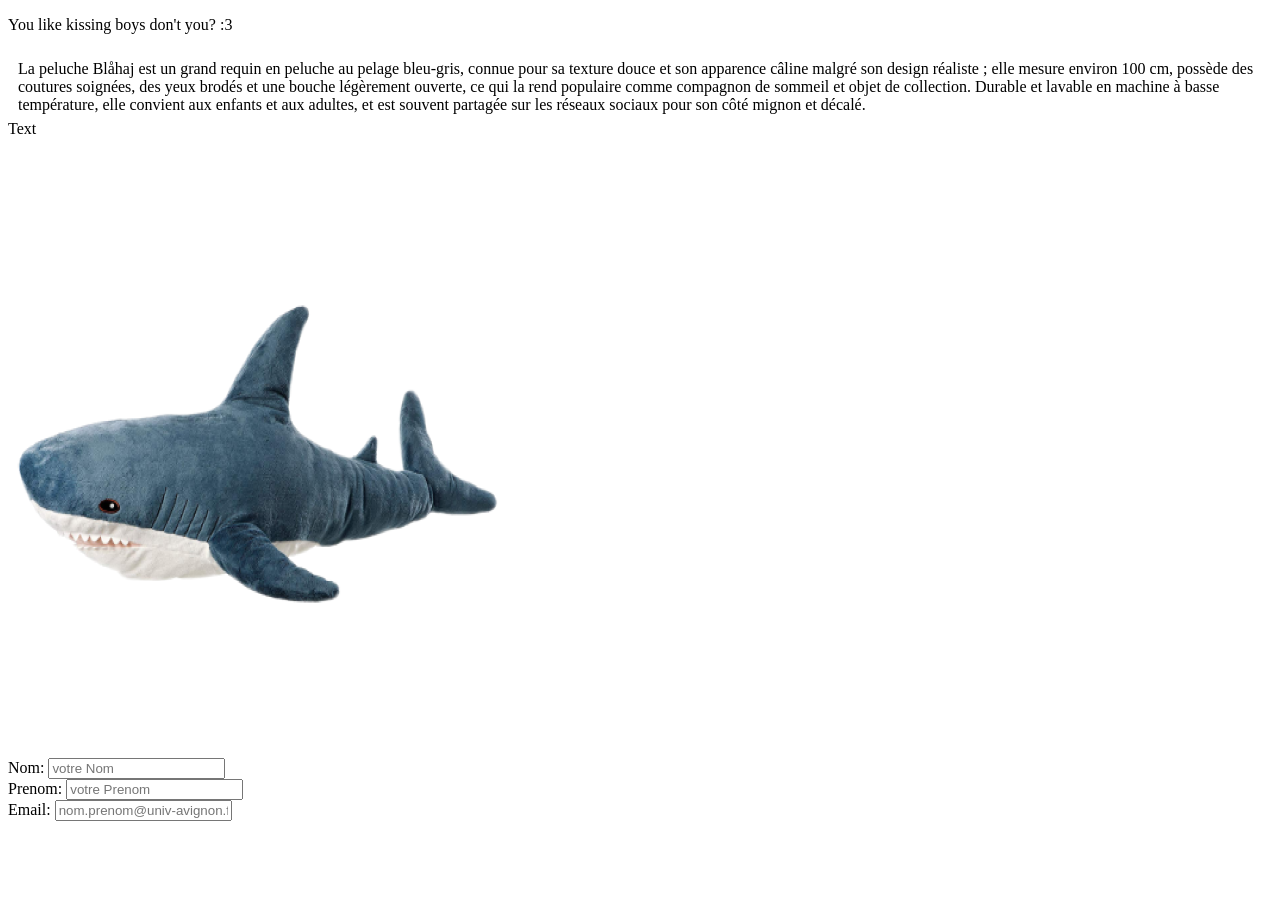
==== Dev web/Tp7/TP.html @ 63584993 "added TP7 Signed-off-by: nono <seilerlebed@gmail.com>" ====
<!DOCTYPE HTML>
<head>
<title>TP7</title>
</head>
<body>
<main>
  <p>You like <inline onMouseover="this.style.color='brown'" onMouseout="this.style.color='black'" onClick="this.style.color='grey'" onDblClick="this.style.color='blue'">kissing boys</inline> don't you? :3</p>
  <p style="position: relative; left: 10px; top: 10px; width 500px" onDblClick="this.textAlign='center'; this.style.width='3px'" onMouseover="this.style.width='500px'; this.style.left='10px'; this.style.top='10px'; this.style.position='relative'">
    La peluche Blåhaj est un grand requin en peluche au pelage bleu-gris, connue pour sa texture douce et son apparence câline malgré son design réaliste ; elle mesure environ 100 cm, possède des coutures soignées, des yeux brodés et une bouche légèrement ouverte, ce qui la rend populaire comme compagnon de sommeil et objet de collection. Durable et lavable en machine à basse température, elle convient aux enfants et aux adultes, et est souvent partagée sur les réseaux sociaux pour son côté mignon et décalé.
  </p>
  <p onMouseout="this.style.textDecoration='none'; this.style.lineHeight='100%'; this.style.fontFamily='Times New Roman'; this.style.fonSize='100%'; this.style.textTransform='none'" onMouseover="this.style.fontSize='250%'; this.style.lineHeight='200%'; this.style.fontFamily='Tahoma'; this.style.textDecoration='underline'; this.style.textTransform='lowercase2'">
    Text
  </p>
  <img src="./haj.png" style="width:500px;height:600px;" onMouseover="this.src='./shar.png' this.style='width:1000px;height:1200px;'">

  <form class="w3-margin w3-text-theme">
    <label for="Nom" placeholder="votre Nom">Nom:</label>
    <input class="w3-input" type="text" id="Nom" name="Nom" placeholder="votre Nom" onMouseout="placeholder='votre Nom'" onMouseover="this.placeholder=''" required><br>
    <label for="Prenom">Prenom:</label>
    <input class="w3-input" type="text" id="Prenom" name="Prenom" placeholder="votre Prenom" onMouseout="this.placeholder='votre Prenom'" onMouseover="this.placeholder=''" required><br>
    <label for="Email">Email:</label>
    <input class="w3-input" type="Email" id="Email" name="Email" placeholder="nom.prenom@univ-avignon.fr"><br>
</main>
</body>
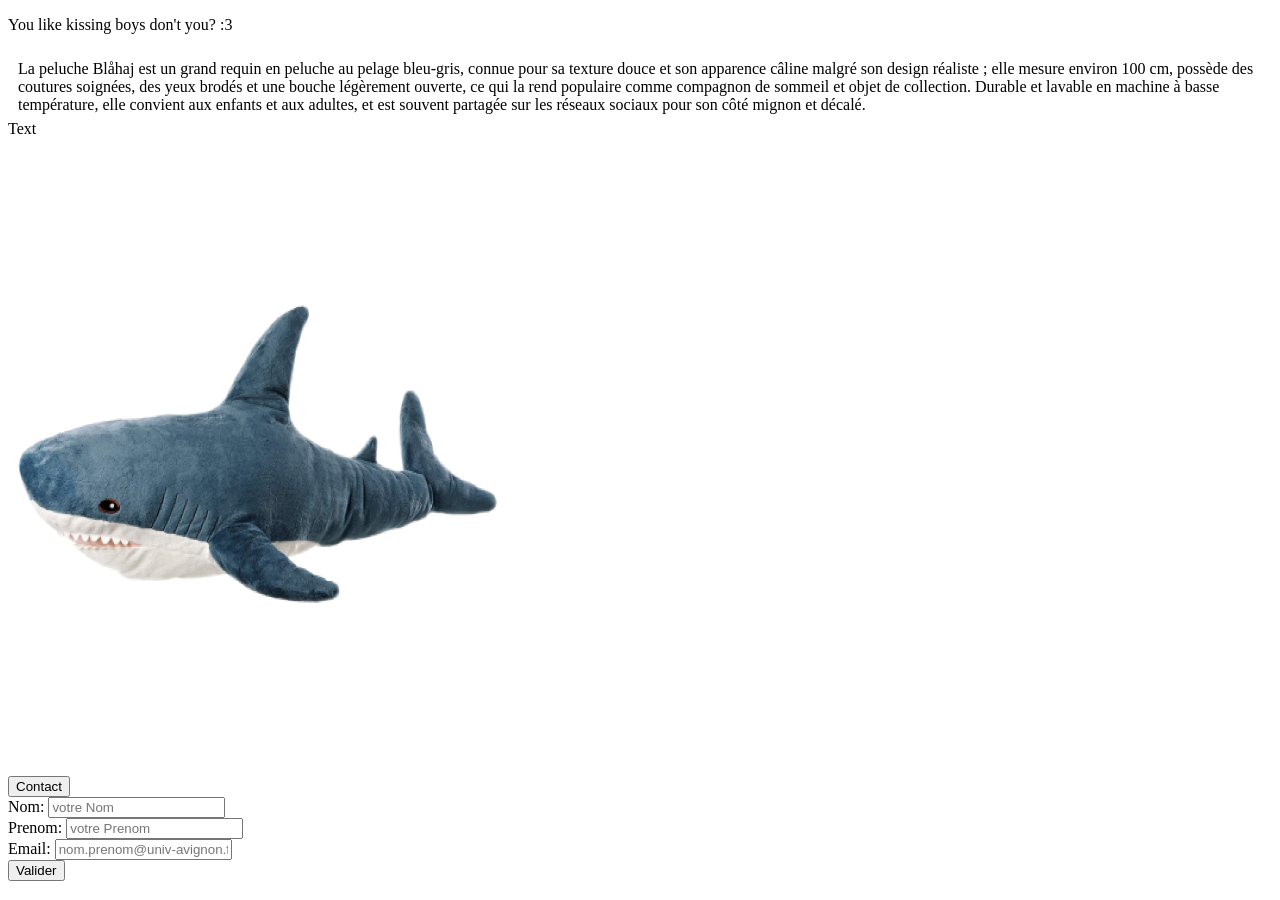
==== commit 494a6253: "added js to TP7" ====
--- a/Dev web/Tp7/TP.html
+++ b/Dev web/Tp7/TP.html
@@ -1,24 +1,143 @@
-<!DOCTYPE HTML>
+<!DOCTYPE html>
 <head>
-<title>TP7</title>
+    <title>TP7</title>
 </head>
+<script>
+    function VerifAge() {
+        var valeur = document.getElementById("Age").value;
+        var nombre = Number(valeur);
+        if (valeur === "" || isNaN(nombre) || nombre < 0 || nombre > 120) {
+            alert("L'âge doit être un nombre entier compris entre 0 et 120.");
+            return false;
+        }
+        return true;
+    }
+
+    function VerifMail() {
+        var valeur = document.getElementById("Email").value;
+        var format = /^[a-zA-Z]+\.[a-zA-Z]+@alumni\.univ-avignon\.fr$/;
+        if (!format.test(valeur)) {
+            alert(
+                "Le mail doit être au format : prenom.nom@alumni.univ-avignon.fr",
+            );
+            return false;
+        }
+        return true;
+    }
+    function ValiderEtSoumettre() {
+        if (VerifAge() && VerifMail()) {
+            document.getElementById("formulaire").submit();
+        }
+    }
+
+    function DetecterEntree(evenement) {
+        if (evenement.keyCode === 13) {
+            ValiderEtSoumettre();
+        }
+    }
+    function OuvrirModal() {
+        document.getElementById("modal").style.display = "block";
+    }
+
+    function FermerModal() {
+        document.getElementById("modal").style.display = "none";
+    }
+
+    function ClicExterieurModal(evenement) {
+        if (evenement.target === document.getElementById("modal")) {
+            FermerModal();
+        }
+    }
+</script>
 <body>
-<main>
-  <p>You like <inline onMouseover="this.style.color='brown'" onMouseout="this.style.color='black'" onClick="this.style.color='grey'" onDblClick="this.style.color='blue'">kissing boys</inline> don't you? :3</p>
-  <p style="position: relative; left: 10px; top: 10px; width 500px" onDblClick="this.textAlign='center'; this.style.width='3px'" onMouseover="this.style.width='500px'; this.style.left='10px'; this.style.top='10px'; this.style.position='relative'">
-    La peluche Blåhaj est un grand requin en peluche au pelage bleu-gris, connue pour sa texture douce et son apparence câline malgré son design réaliste ; elle mesure environ 100 cm, possède des coutures soignées, des yeux brodés et une bouche légèrement ouverte, ce qui la rend populaire comme compagnon de sommeil et objet de collection. Durable et lavable en machine à basse température, elle convient aux enfants et aux adultes, et est souvent partagée sur les réseaux sociaux pour son côté mignon et décalé.
-  </p>
-  <p onMouseout="this.style.textDecoration='none'; this.style.lineHeight='100%'; this.style.fontFamily='Times New Roman'; this.style.fonSize='100%'; this.style.textTransform='none'" onMouseover="this.style.fontSize='250%'; this.style.lineHeight='200%'; this.style.fontFamily='Tahoma'; this.style.textDecoration='underline'; this.style.textTransform='lowercase2'">
-    Text
-  </p>
-  <img src="./haj.png" style="width:500px;height:600px;" onMouseover="this.src='./shar.png' this.style='width:1000px;height:1200px;'">
+    <main>
+        <p>
+            You like
+            <inline
+                onMouseover="this.style.color='brown'"
+                onMouseout="this.style.color='black'"
+                onClick="this.style.color='grey'"
+                onDblClick="this.style.color='blue'"
+                >kissing boys</inline
+            >
+            don't you? :3
+        </p>
+        <p
+            style="position: relative; left: 10px; top: 10px; width 500px"
+            onDblClick="this.textAlign='center'; this.style.width='3px'"
+            onMouseover="this.style.width='500px'; this.style.left='10px'; this.style.top='10px'; this.style.position='relative'"
+        >
+            La peluche Blåhaj est un grand requin en peluche au pelage
+            bleu-gris, connue pour sa texture douce et son apparence câline
+            malgré son design réaliste ; elle mesure environ 100 cm, possède des
+            coutures soignées, des yeux brodés et une bouche légèrement ouverte,
+            ce qui la rend populaire comme compagnon de sommeil et objet de
+            collection. Durable et lavable en machine à basse température, elle
+            convient aux enfants et aux adultes, et est souvent partagée sur les
+            réseaux sociaux pour son côté mignon et décalé.
+        </p>
+        <p
+            onMouseout="this.style.textDecoration='none'; this.style.lineHeight='100%'; this.style.fontFamily='Times New Roman'; this.style.fonSize='100%'; this.style.textTransform='none'"
+            onMouseover="this.style.fontSize='250%'; this.style.lineHeight='200%'; this.style.fontFamily='Tahoma'; this.style.textDecoration='underline'; this.style.textTransform='lowercase2'"
+        >
+            Text
+        </p>
+        <img
+            src="./haj.png"
+            style="width: 500px; height: 600px"
+            onMouseover="this.src='./shar.png' this.style='width:1000px;height:1200px;'"
+        />
+        <br /><br />
+        <button class="w3-button w3-blue" onClick="OuvrirModal()">
+            Contact
+        </button>
 
-  <form class="w3-margin w3-text-theme">
-    <label for="Nom" placeholder="votre Nom">Nom:</label>
-    <input class="w3-input" type="text" id="Nom" name="Nom" placeholder="votre Nom" onMouseout="placeholder='votre Nom'" onMouseover="this.placeholder=''" required><br>
-    <label for="Prenom">Prenom:</label>
-    <input class="w3-input" type="text" id="Prenom" name="Prenom" placeholder="votre Prenom" onMouseout="this.placeholder='votre Prenom'" onMouseover="this.placeholder=''" required><br>
-    <label for="Email">Email:</label>
-    <input class="w3-input" type="Email" id="Email" name="Email" placeholder="nom.prenom@univ-avignon.fr"><br>
-</main>
+        <form
+            id="formulaire"
+            class="w3-margin w3-text-theme"
+            action="#"
+            method="post"
+        >
+            <label for="Nom" placeholder="votre Nom">Nom:</label>
+            <input
+                class="w3-input"
+                type="text"
+                id="Nom"
+                name="Nom"
+                placeholder="votre Nom"
+                onMouseout="placeholder='votre Nom'"
+                onMouseover="this.placeholder=''"
+                required
+                onKeyPress="DetecterEntree(event)"
+            /><br />
+            <label for="Prenom">Prenom:</label>
+            <input
+                class="w3-input"
+                type="text"
+                id="Prenom"
+                name="Prenom"
+                placeholder="votre Prenom"
+                onMouseout="this.placeholder='votre Prenom'"
+                onMouseover="this.placeholder=''"
+                required
+                onKeyPress="DetecterEntree(event)"
+            /><br />
+            <label for="Email">Email:</label>
+            <input
+                class="w3-input"
+                type="Email"
+                id="Email"
+                name="Email"
+                placeholder="nom.prenom@univ-avignon.fr"
+                onKeyPress="DetecterEntree(event)"
+            /><br />
+            <button
+                class="w3-button w3-green w3-margin-top"
+                type="button"
+                onClick="ValiderEtSoumettre()"
+            >
+                Valider
+            </button>
+        </form>
+    </main>
 </body>
